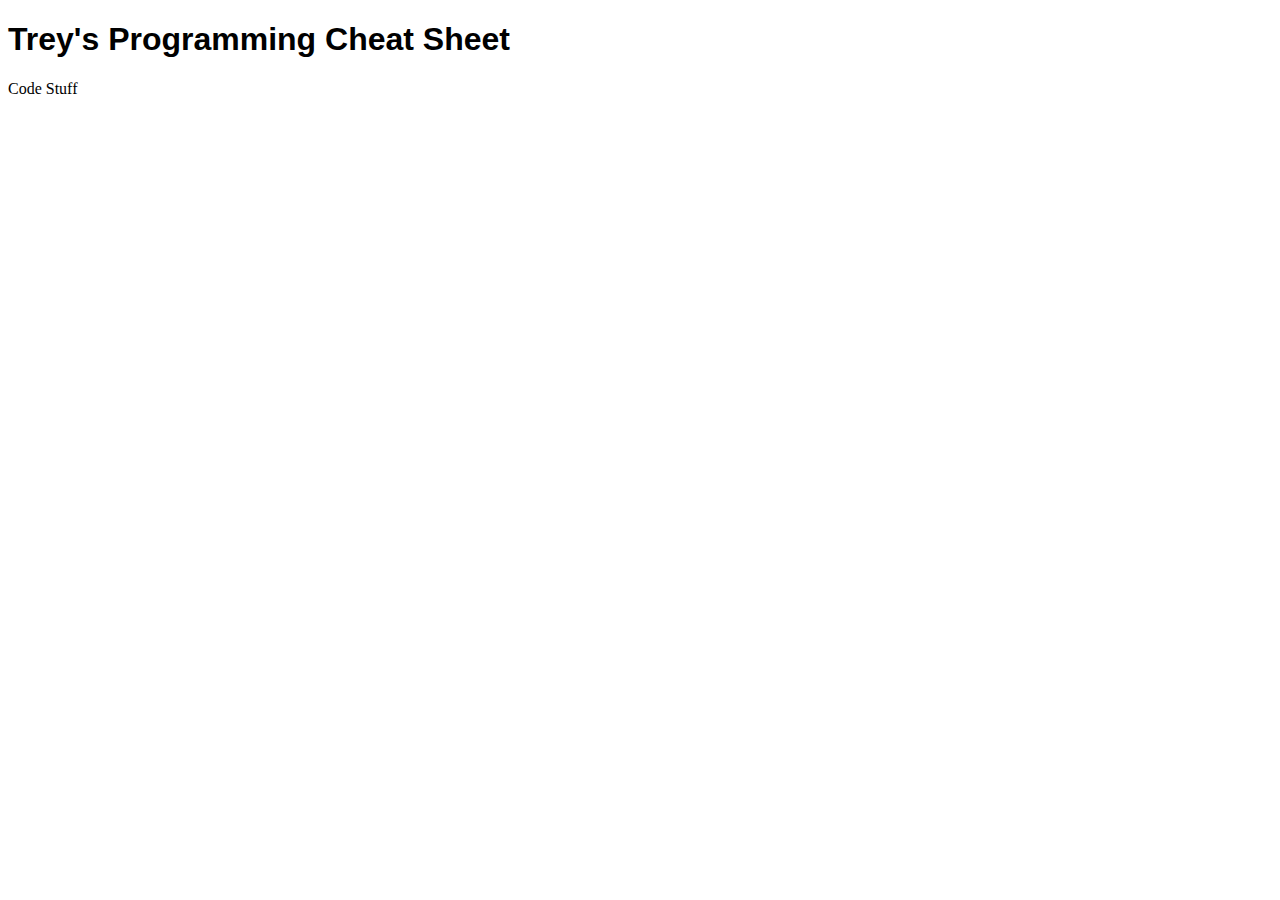
==== index.html @ ed640cb6 "initial files" ====
<!doctype html>
<html>

 <head>

  <title> My Programming Cheat Sheet</title>
  <link href="style.css" rel="Stylesheet" />

 </head>

 <body>

  <h1>Trey's Programming Cheat Sheet</h1>

  <p>Code Stuff</p>

 </body>

</html>
---- style.css ----
h1{
  font-family: helvetica, Verdana, sans-serif;
}
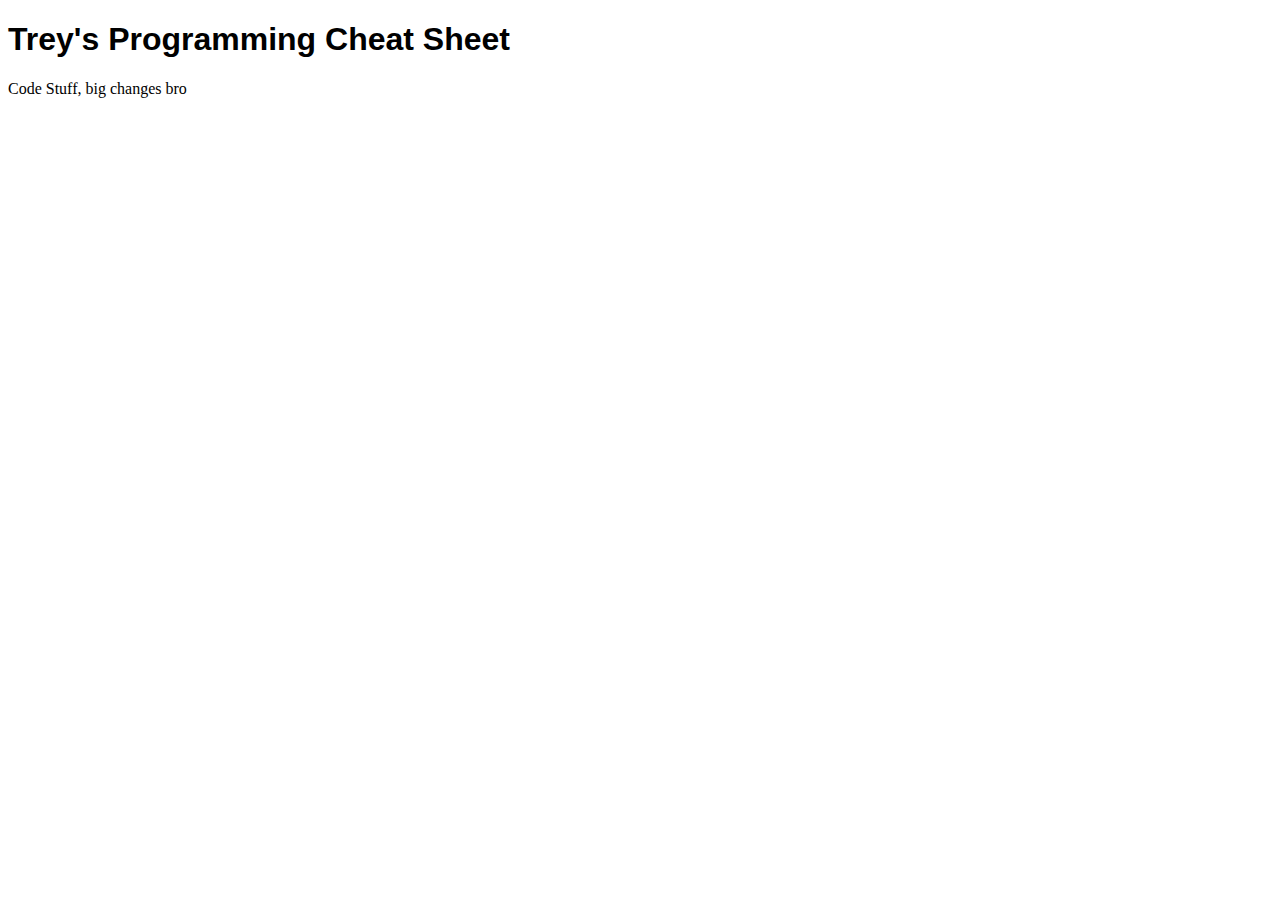
==== commit 58eb3ab0: "First Round of Changes" ====
--- a/index.html
+++ b/index.html
@@ -12,7 +12,7 @@
 
   <h1>Trey's Programming Cheat Sheet</h1>
 
-  <p>Code Stuff</p>
+  <p>Code Stuff, big changes bro</p>
 
  </body>
 
--- a/style.css
+++ b/style.css
@@ -1,3 +1,7 @@
 h1{
   font-family: helvetica, Verdana, sans-serif;
 }
+
+p{
+  color blue;
+}
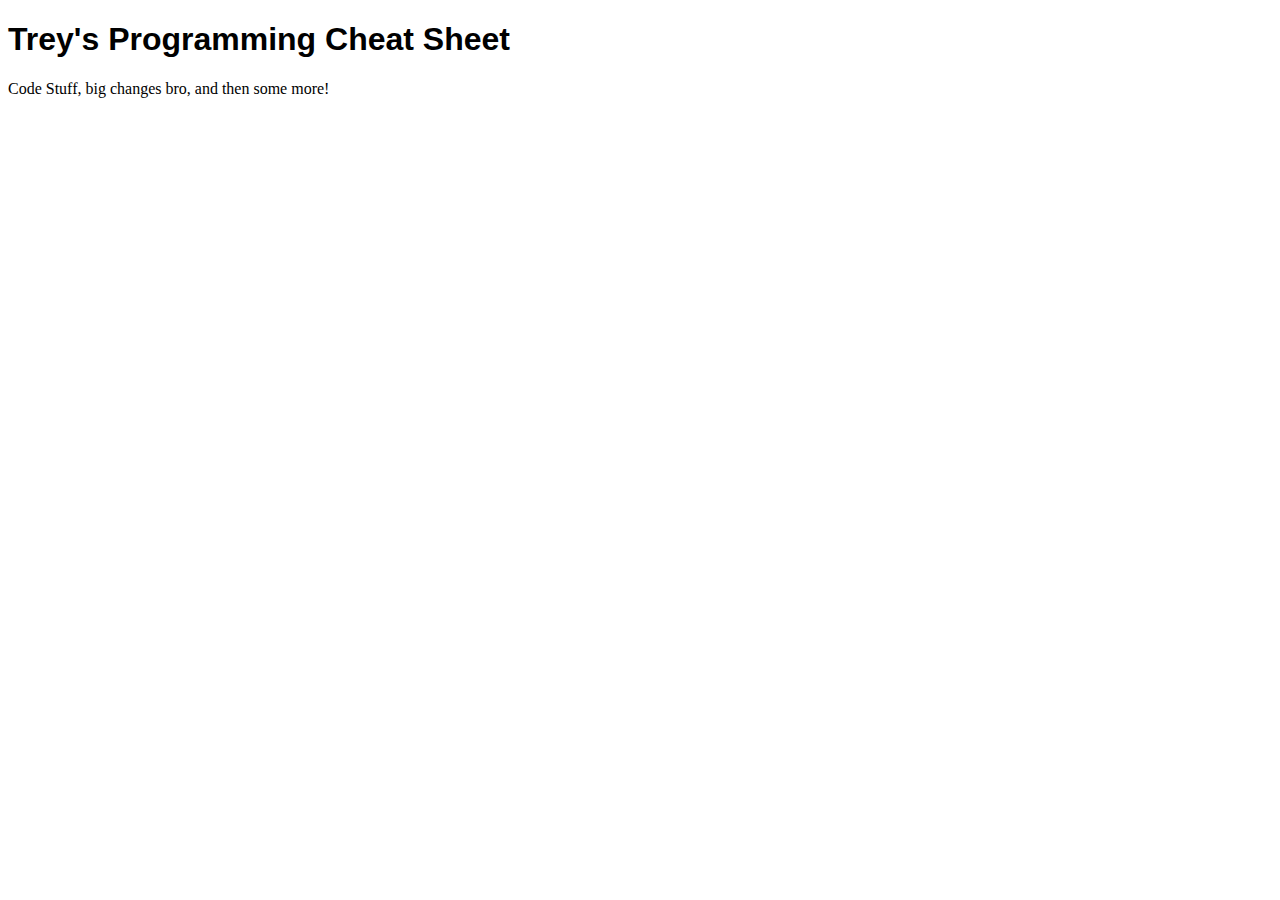
==== commit bfc12dae: "More Changes" ====
--- a/index.html
+++ b/index.html
@@ -12,7 +12,7 @@
 
   <h1>Trey's Programming Cheat Sheet</h1>
 
-  <p>Code Stuff, big changes bro</p>
+  <p>Code Stuff, big changes bro, and then some more!</p>
 
  </body>
 
--- a/style.css
+++ b/style.css
@@ -5,3 +5,7 @@
 p{
   color blue;
 }
+
+p{
+  color green;
+}
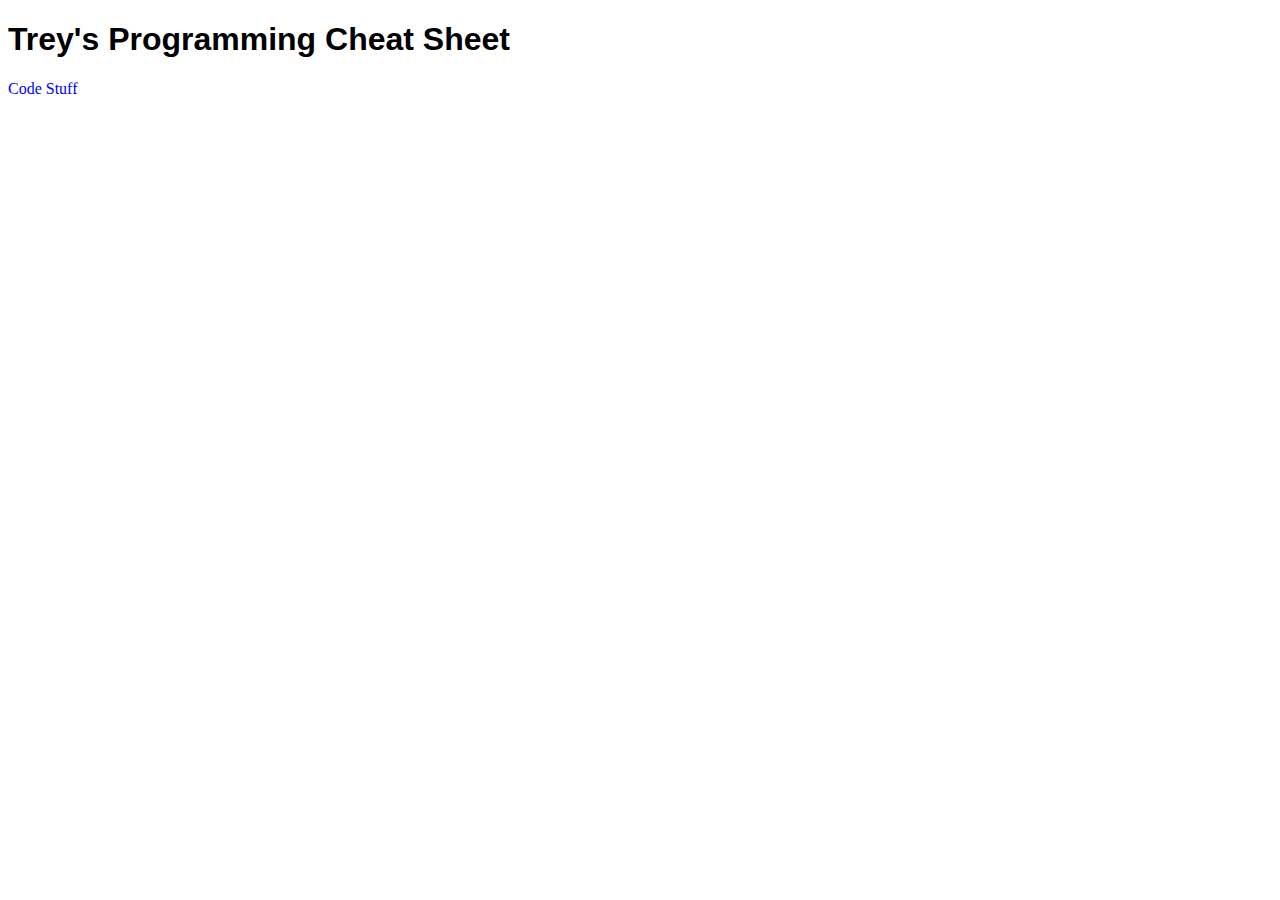
==== commit ff637c91: "Next Round of Changes" ====
--- a/index.html
+++ b/index.html
@@ -12,7 +12,7 @@
 
   <h1>Trey's Programming Cheat Sheet</h1>
 
-  <p>Code Stuff, big changes bro, and then some more!</p>
+  <p>Code Stuff</p>
 
  </body>
 
--- a/style.css
+++ b/style.css
@@ -3,9 +3,5 @@
 }
 
 p{
-  color blue;
+  color: blue;
 }
-
-p{
-  color green;
-}
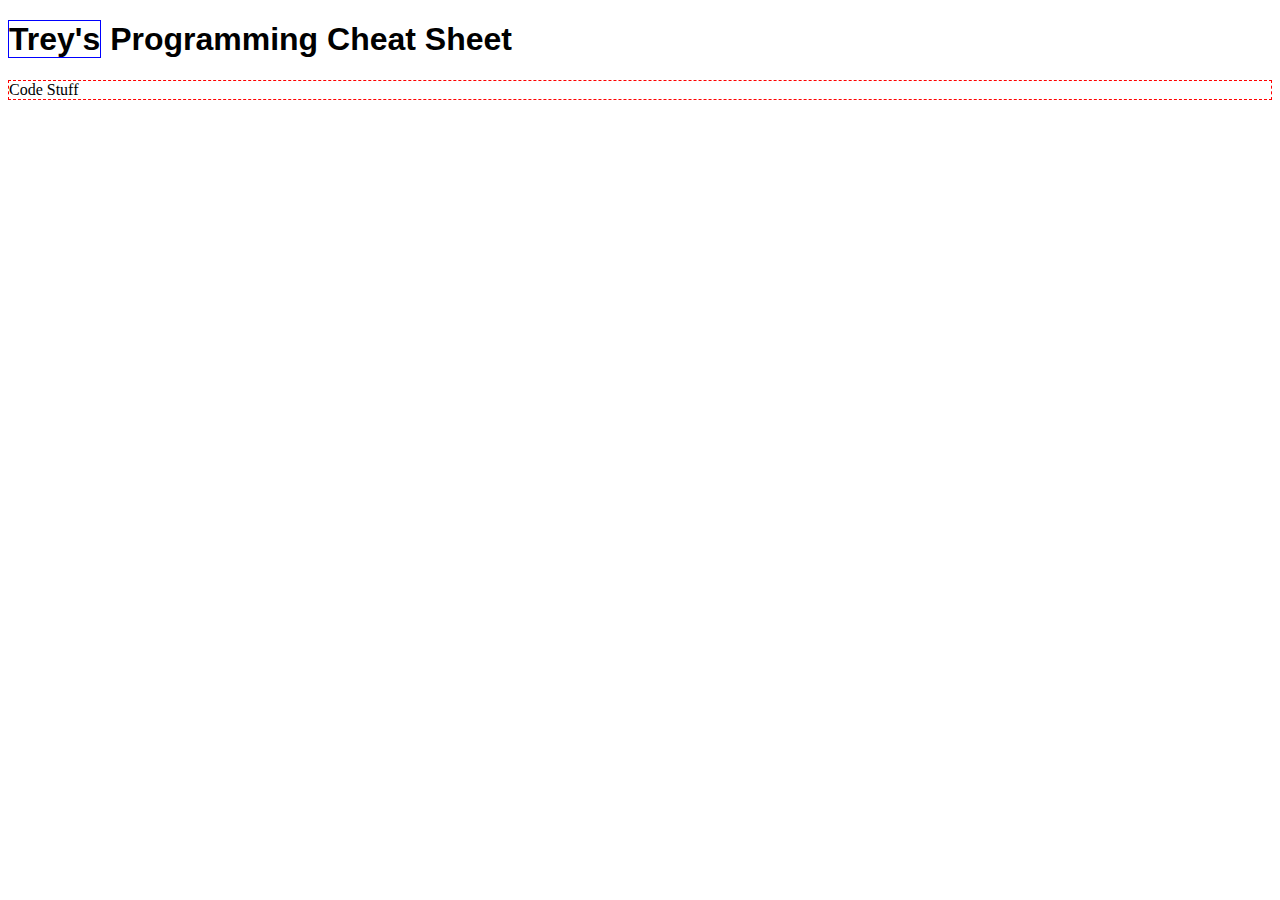
==== commit 5efd0749: "Change Round 3" ====
--- a/index.html
+++ b/index.html
@@ -10,9 +10,9 @@
 
  <body>
 
-  <h1>Trey's Programming Cheat Sheet</h1>
+  <h1><span>Trey's</span> Programming Cheat Sheet</h1>
 
-  <p>Code Stuff</p>
+  <p><div>Code Stuff</div></p>
 
  </body>
 
--- a/style.css
+++ b/style.css
@@ -5,3 +5,12 @@
 p{
   color: blue;
 }
+
+div {
+  border: dashed 1px red;
+  
+}
+
+span {
+  border: solid 1px blue;
+}
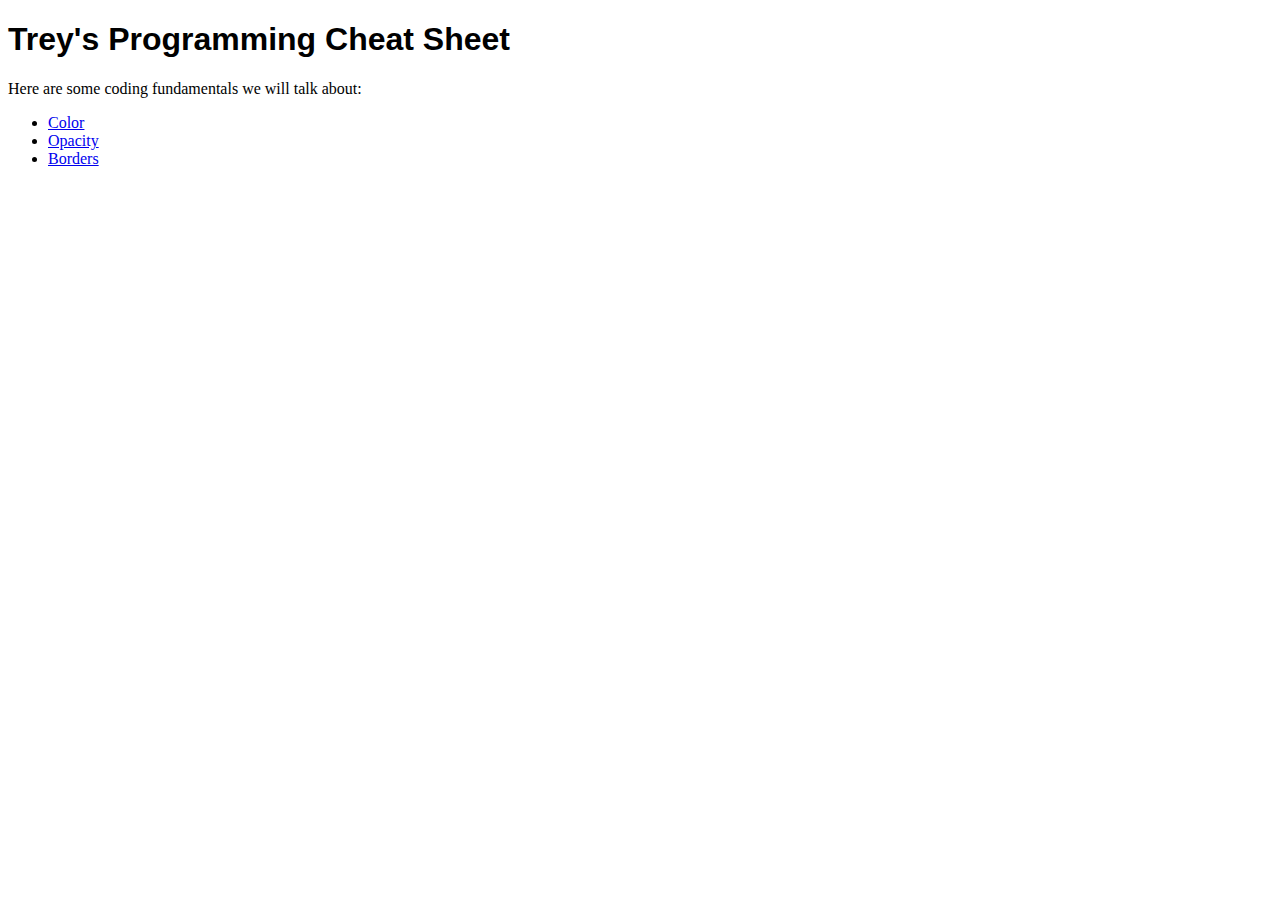
==== commit 80d20241: "Homework complete" ====
--- a/index.html
+++ b/index.html
@@ -3,16 +3,22 @@
 
  <head>
 
-  <title> My Programming Cheat Sheet</title>
+  <title> My Programming Cheat Sheet </title>
   <link href="style.css" rel="Stylesheet" />
 
  </head>
 
  <body>
 
-  <h1><span>Trey's</span> Programming Cheat Sheet</h1>
+  <h1>Trey's Programming Cheat Sheet</h1>
 
-  <p><div>Code Stuff</div></p>
+  <p>Here are some coding fundamentals we will talk about:</p>
+
+  <ul>
+   <li><a href="color.html">Color</a></li>
+   <li><a href="opacity.html">Opacity</a></li>
+   <li><a href="borders.html">Borders</a></li>
+  </ul>
 
  </body>
 
--- a/style.css
+++ b/style.css
@@ -1,16 +1,3 @@
 h1{
   font-family: helvetica, Verdana, sans-serif;
 }
-
-p{
-  color: blue;
-}
-
-div {
-  border: dashed 1px red;
-  
-}
-
-span {
-  border: solid 1px blue;
-}
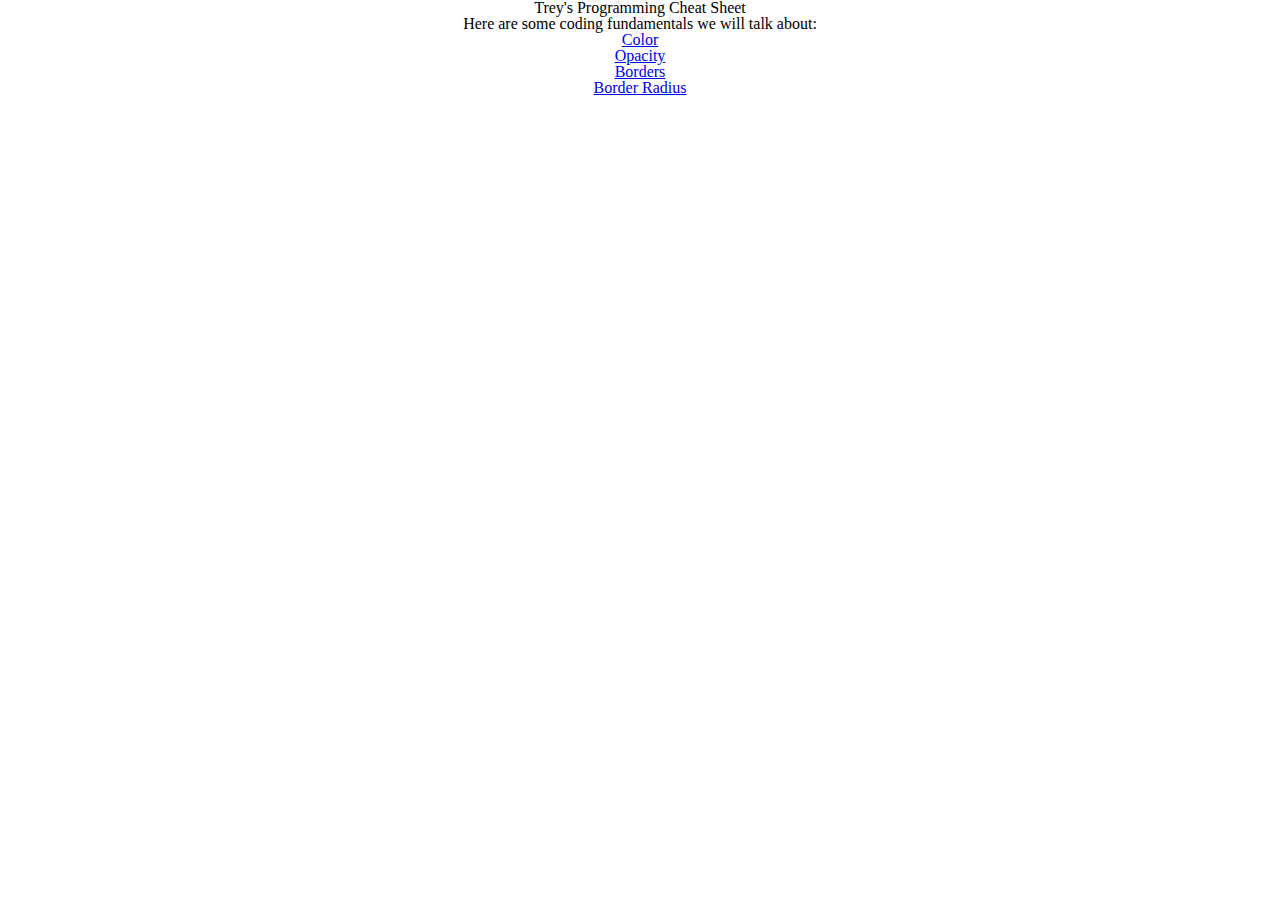
==== commit 386b513d: "Border Radii added" ====
--- a/index.html
+++ b/index.html
@@ -3,14 +3,14 @@
 
  <head>
 
-  <title> My Programming Cheat Sheet </title>
+  <title>Programming Cheat Sheet</title>
   <link href="style.css" rel="Stylesheet" />
 
  </head>
 
- <body>
+ <body class="center-line">
 
-  <h1>Trey's Programming Cheat Sheet</h1>
+  <h1><strong>Trey's Programming Cheat Sheet</strong></h1>
 
   <p>Here are some coding fundamentals we will talk about:</p>
 
@@ -18,6 +18,7 @@
    <li><a href="color.html">Color</a></li>
    <li><a href="opacity.html">Opacity</a></li>
    <li><a href="borders.html">Borders</a></li>
+   <li><a href="border-radius.html">Border Radius</a> </li>
   </ul>
 
  </body>
--- a/style.css
+++ b/style.css
@@ -1,3 +1,65 @@
-h1{
-  font-family: helvetica, Verdana, sans-serif;
+/* http://meyerweb.com/eric/tools/css/reset/
+   v2.0 | 20110126
+   License: none (public domain)
+*/
+
+html, body, div, span, applet, object, iframe,
+h1, h2, h3, h4, h5, h6, p, blockquote, pre,
+a, abbr, acronym, address, big, cite, code,
+del, dfn, em, img, ins, kbd, q, s, samp,
+small, strike, strong, sub, sup, tt, var,
+b, u, i, center,
+dl, dt, dd, ol, ul, li,
+fieldset, form, label, legend,
+table, caption, tbody, tfoot, thead, tr, th, td,
+article, aside, canvas, details, embed,
+figure, figcaption, footer, header, hgroup,
+menu, nav, output, ruby, section, summary,
+time, mark, audio, video {
+	margin: 0;
+	padding: 0;
+	border: 0;
+	font-size: 100%;
+	font: inherit;
+	vertical-align: baseline;
 }
+/* HTML5 display-role reset for older browsers */
+article, aside, details, figcaption, figure,
+footer, header, hgroup, menu, nav, section {
+	display: block;
+}
+body {
+	line-height: 1;
+}
+ol, ul {
+	list-style: none;
+}
+blockquote, q {
+	quotes: none;
+}
+blockquote:before, blockquote:after,
+q:before, q:after {
+	content: '';
+	content: none;
+}
+table {
+	border-collapse: collapse;
+	border-spacing: 0;
+}
+
+.border-normal{
+  border: groove 1em red;
+  line-height: 4;
+}
+
+.border-adjust{
+  border: groove 1em red;
+  border-radius: 2em;
+  line-height: 4;
+}
+
+.center-line{
+  margin: 0 auto 0 auto;
+  max-width: 600px;
+  text-align: center;
+}
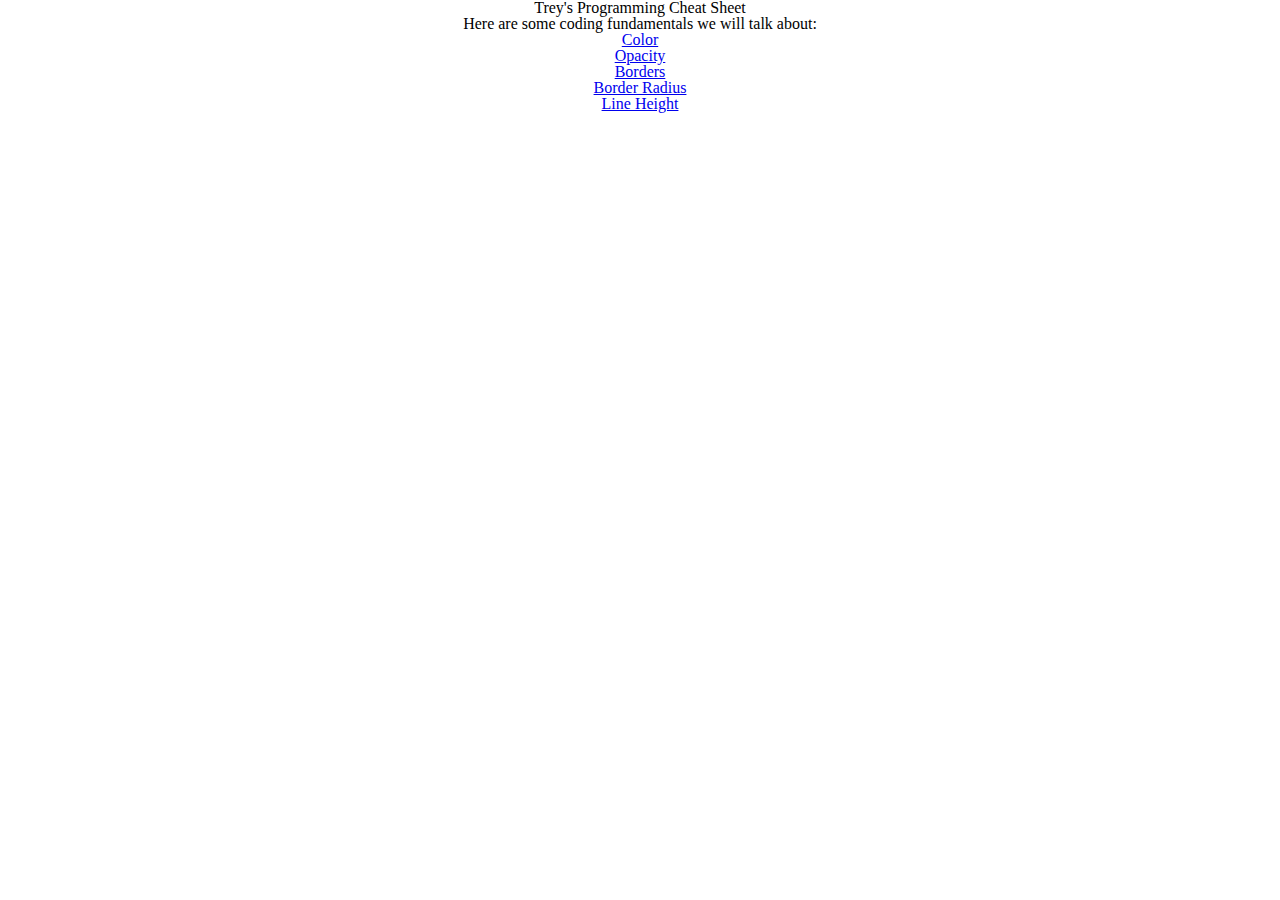
==== commit 12bf34e9: "Line Height and Border Radii" ====
--- a/index.html
+++ b/index.html
@@ -18,7 +18,8 @@
    <li><a href="color.html">Color</a></li>
    <li><a href="opacity.html">Opacity</a></li>
    <li><a href="borders.html">Borders</a></li>
-   <li><a href="border-radius.html">Border Radius</a> </li>
+   <li><a href="border-radius.html">Border Radius</a></li>
+   <li><a href="line-height.html">Line Height</a></li>
   </ul>
 
  </body>
